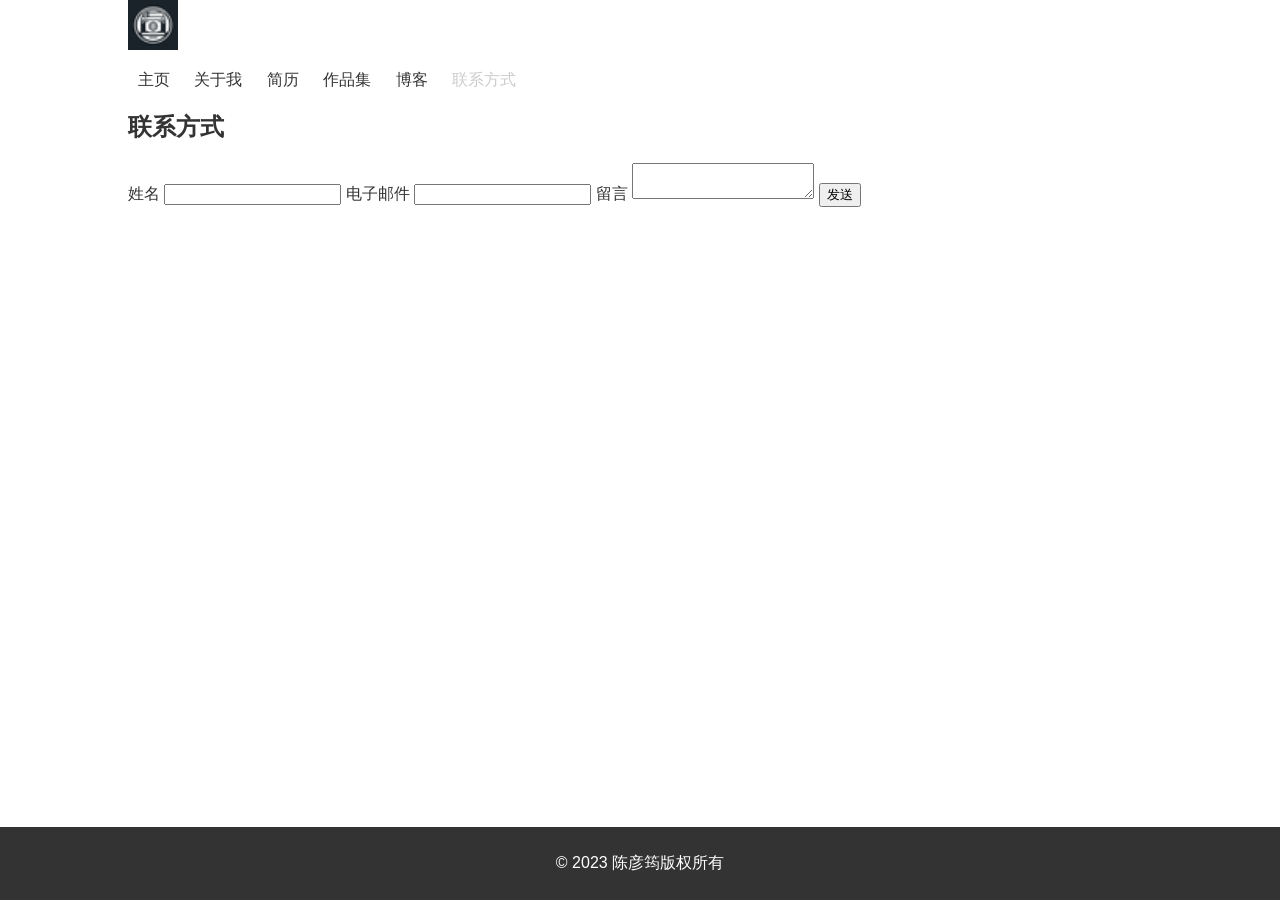
==== contact.html @ 1547d1aa "first version" ====
<!DOCTYPE html>
<html lang="zh">
<head>
    <meta charset="UTF-8">
    <meta name="viewport" content="width=device-width, initial-scale=1.0">
    <title>联系陈彦筠</title>
    <link rel="stylesheet" href="css/style.css">
    <link rel="stylesheet" href="css/layout.css">
    <link rel="stylesheet" href="css/responsive.css">
    <link rel="icon" type="image/x-icon" href="favicon.ico">
</head>
<body>
    <header>
        <div class="container">
            <img src="favicon.ico" alt="Logo" class="logo">
            <nav>
                <ul>
                    <li><a href="index.html">主页</a></li>
                    <li><a href="about.html">关于我</a></li>
                    <li><a href="resume.html">简历</a></li>
                    <li><a href="portfolio.html">作品集</a></li>
                    <li><a href="blog.html">博客</a></li>
                    <li><a href="contact.html" class="active">联系方式</a></li>
                </ul>
            </nav>
        </div>
    </header>
    <main>
        <section class="contact">
            <div class="container">
                <h1>联系方式</h1>
                <form action="#" method="post">
                    <label for="name">姓名</label>
                    <input type="text" id="name" name="name" required>
                    
                    <label for="email">电子邮件</label>
                    <input type="email" id="email" name="email" required>
                    
                    <label for="message">留言</label>
                    <textarea id="message" name="message" required></textarea>
                    
                    <button type="submit">发送</button>
                </form>
            </div>
        </section>
    </main>
    <footer>
        <div class="container">
            <p>&copy; 2023 陈彦筠版权所有</p>
        </div>
    </footer>
</body>
</html>
---- css/style.css ----
:root {
    --main-color: #333;
    --secondary-color: #fff;
    --accent-color: #ccc;
    --font-primary: 'Open Sans', Arial, sans-serif;
}

body {
    margin: 0;
    padding: 0;
    font-family: var(--font-primary);
    background-color: var(--secondary-color);
    color: var(--main-color);
}

.read-more {
    background-color: var(--main-color);
    color: var(--secondary-color);
    padding: 10px 15px;
    text-decoration: none;
    display: inline-block;
    margin-top: 15px;
}

.read-more:hover {
    background-color: var(--accent-color);
}
---- css/layout.css ----
.container {
    width: 80%;
    margin: auto;
    max-width: 1200px;
}

header .logo {
    width: 50px;
    height: auto;
}

nav ul {
    list-style: none;
    padding: 0;
}

nav ul li {
    display: inline;
    margin: 0 10px;
}

nav a {
    text-decoration: none;
    color: var(--main-color);
}

nav a.active,
nav a:hover {
    color: var(--accent-color);
}

footer {
    background-color: var(--main-color);
    color: var(--secondary-color);
    text-align: center;
    padding: 10px 0;
    position: fixed;
    bottom: 0;
    width: 100%;
}
---- css/responsive.css ----
@media screen and (max-width: 768px) {
    header nav ul {
        flex-direction: column;
        margin-top: 10px;
    }

    header nav ul li {
        margin: 5px 0;
    }

    .container {
        width: 95%;
    }

    footer {
        position: static;
    }
}

@media screen and (max-width: 480px) {
    header nav ul li {
        display: block;
        margin: 10px 0;
    }
}
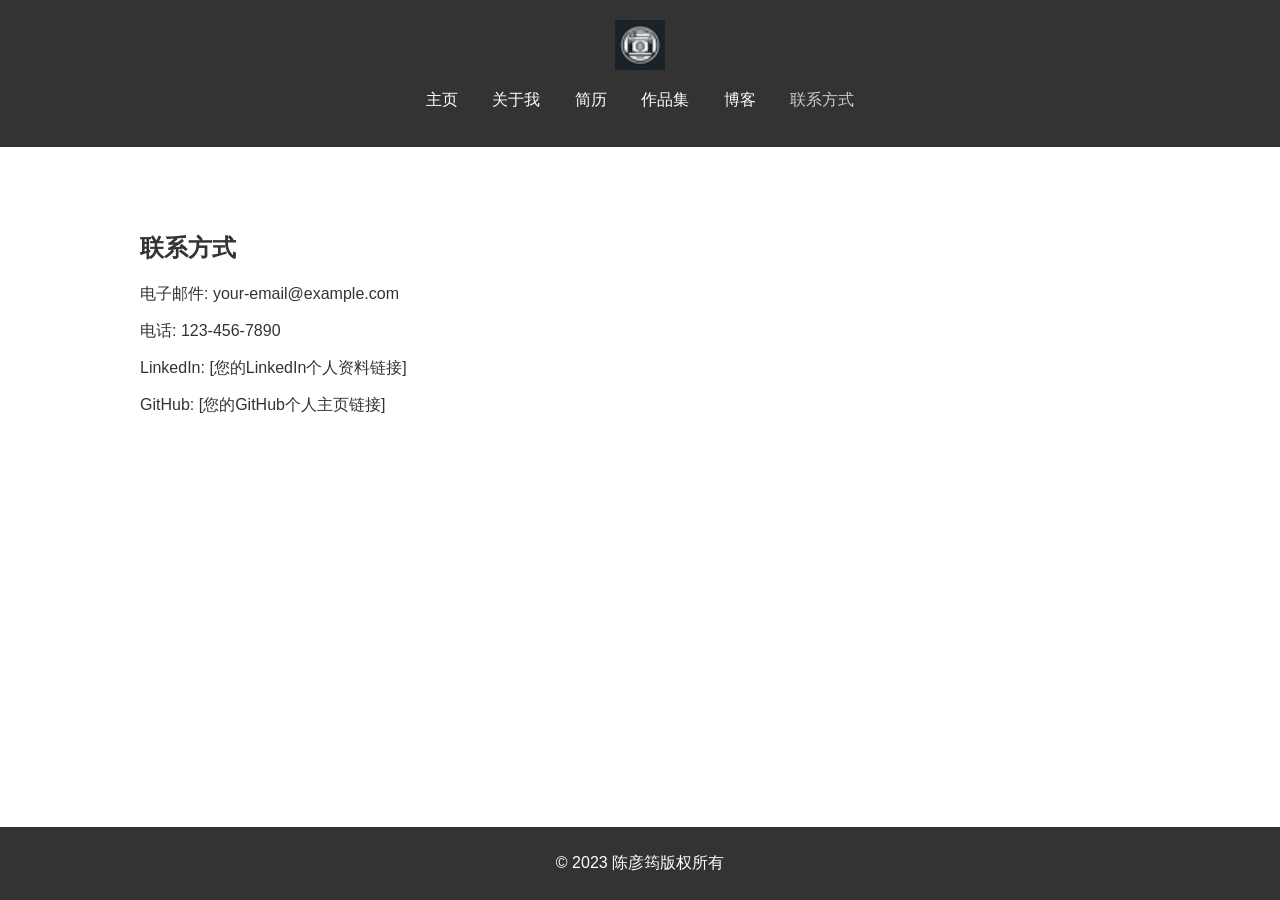
==== commit 47be0e7b: "1.0v" ====
--- a/contact.html
+++ b/contact.html
@@ -29,20 +29,12 @@
         <section class="contact">
             <div class="container">
                 <h1>联系方式</h1>
-                <form action="#" method="post">
-                    <label for="name">姓名</label>
-                    <input type="text" id="name" name="name" required>
-                    
-                    <label for="email">电子邮件</label>
-                    <input type="email" id="email" name="email" required>
-                    
-                    <label for="message">留言</label>
-                    <textarea id="message" name="message" required></textarea>
-                    
-                    <button type="submit">发送</button>
-                </form>
+                <p>电子邮件: your-email@example.com</p>
+                <p>电话: 123-456-7890</p>
+                <p>LinkedIn: [您的LinkedIn个人资料链接]</p>
+                <p>GitHub: [您的GitHub个人主页链接]</p>
             </div>
-        </section>
+        </section>        
     </main>
     <footer>
         <div class="container">
--- a/css/style.css
+++ b/css/style.css
@@ -1,4 +1,3 @@
-
 :root {
     --main-color: #333;
     --secondary-color: #fff;
@@ -14,6 +13,126 @@
     color: var(--main-color);
 }
 
+.container {
+    width: 80%;
+    margin: auto;
+    max-width: 1200px;
+}
+
+header .logo {
+    width: 50px;
+    height: auto;
+}
+
+nav ul {
+    list-style: none;
+    padding: 0;
+}
+
+nav ul li {
+    display: inline;
+    margin: 0 10px;
+}
+
+nav a {
+    text-decoration: none;
+    color: var(--main-color);
+}
+
+nav a.active,
+nav a:hover {
+    color: var(--accent-color);
+}
+
+.welcome {
+    padding: 50px 0;
+    text-align: center;
+}
+
+footer {
+    background-color: var(--main-color);
+    color: var(--secondary-color);
+    text-align: center;
+    padding: 10px 0;
+    position: fixed;
+    bottom: 0;
+    width: 100%;
+}
+.about {
+    padding: 50px 0;
+}
+
+.about h1 {
+    font-size: 2em;
+    margin-bottom: 20px;
+}
+
+.about p {
+    font-size: 1.1em;
+    line-height: 1.8;
+}
+.resume {
+    padding: 50px 0;
+}
+
+.resume h1,
+.resume h2 {
+    font-size: 1.5em;
+    color: var(--main-color);
+}
+
+.resume p {
+    font-size: 1em;
+    margin-bottom: 15px;
+    line-height: 1.6;
+}
+.portfolio {
+    padding: 50px 0;
+    text-align: center;
+}
+
+.portfolio-item {
+    margin-bottom: 30px;
+}
+
+.portfolio-image {
+    width: 100%;
+    height: auto;
+    margin-bottom: 10px;
+}
+
+.portfolio h1 {
+    margin-bottom: 30px;
+}
+
+.portfolio h2 {
+    font-size: 1.4em;
+    color: var(--main-color);
+}
+
+.portfolio p {
+    font-size: 1em;
+    margin-bottom: 15px;
+    line-height: 1.6;
+}
+.blog {
+    padding: 50px 0;
+}
+
+.blog-post {
+    margin-bottom: 40px;
+}
+
+.blog-post h2 {
+    font-size: 1.6em;
+    color: var(--main-color);
+}
+
+.post-date {
+    font-style: italic;
+    color: var(--accent-color);
+}
+
 .read-more {
     background-color: var(--main-color);
     color: var(--secondary-color);
@@ -26,3 +145,37 @@
 .read-more:hover {
     background-color: var(--accent-color);
 }
+.contact {
+    padding: 50px 0;
+}
+
+.contact form {
+    margin-top: 20px;
+    display: flex;
+    flex-direction: column;
+}
+
+.contact label {
+    margin-bottom: 5px;
+}
+
+.contact input[type="text"],
+.contact input[type="email"],
+.contact textarea {
+    margin-bottom: 20px;
+    padding: 10px;
+    border: 1px solid var(--accent-color);
+}
+
+.contact button {
+    cursor: pointer;
+    padding: 10px 15px;
+    background-color: var(--main-color);
+    color: var(--secondary-color);
+    border: none;
+    text-transform: uppercase;
+}
+
+.contact button:hover {
+    background-color: var(--accent-color);
+}
--- a/css/layout.css
+++ b/css/layout.css
@@ -1,38 +1,41 @@
-
+/* 页面基本布局 */
 .container {
     width: 80%;
     margin: auto;
     max-width: 1200px;
 }
 
-header .logo {
-    width: 50px;
-    height: auto;
+header {
+    background: var(--main-color);
+    color: white;
+    padding: 20px 0;
+    text-align: center;
 }
 
 nav ul {
     list-style: none;
     padding: 0;
+    text-align: center;
 }
 
 nav ul li {
     display: inline;
-    margin: 0 10px;
+    margin: 0 15px;
 }
 
 nav a {
+    color: white;
     text-decoration: none;
-    color: var(--main-color);
+    transition: color 0.3s;
 }
 
-nav a.active,
-nav a:hover {
-    color: var(--accent-color);
+main {
+    padding: 15px;
 }
 
 footer {
     background-color: var(--main-color);
-    color: var(--secondary-color);
+    color: white;
     text-align: center;
     padding: 10px 0;
     position: fixed;
--- a/css/responsive.css
+++ b/css/responsive.css
@@ -1,26 +1,58 @@
-
 @media screen and (max-width: 768px) {
-    header nav ul {
-        flex-direction: column;
-        margin-top: 10px;
+    .container,
+    header nav,
+    footer {
+        width: 100%;
+        padding: 0 15px;
     }
 
-    header nav ul li {
-        margin: 5px 0;
+    header .logo,
+    nav ul,
+    nav ul li,
+    footer {
+        text-align: center;
     }
 
-    .container {
-        width: 95%;
+    nav ul {
+        flex-direction: column;
+    }
+
+    nav ul li {
+        margin: 10px 0;
     }
 
     footer {
         position: static;
     }
+
+    .welcome,
+    .about,
+    .resume,
+    .portfolio,
+    .blog,
+    .contact {
+        padding: 30px 15px;
+    }
+
+    .portfolio-item,
+    .blog-post {
+        margin-bottom: 20px;
+    }
 }
 
 @media screen and (max-width: 480px) {
-    header nav ul li {
-        display: block;
-        margin: 10px 0;
+    header nav ul li,
+    .welcome h1,
+    .about h1,
+    .resume h1,
+    .portfolio h1,
+    .blog-post h2 {
+        font-size: 1.2em;
+    }
+
+    .contact input[type="text"],
+    .contact input[type="email"],
+    .contact textarea {
+        font-size: 0.9em;
     }
 }
